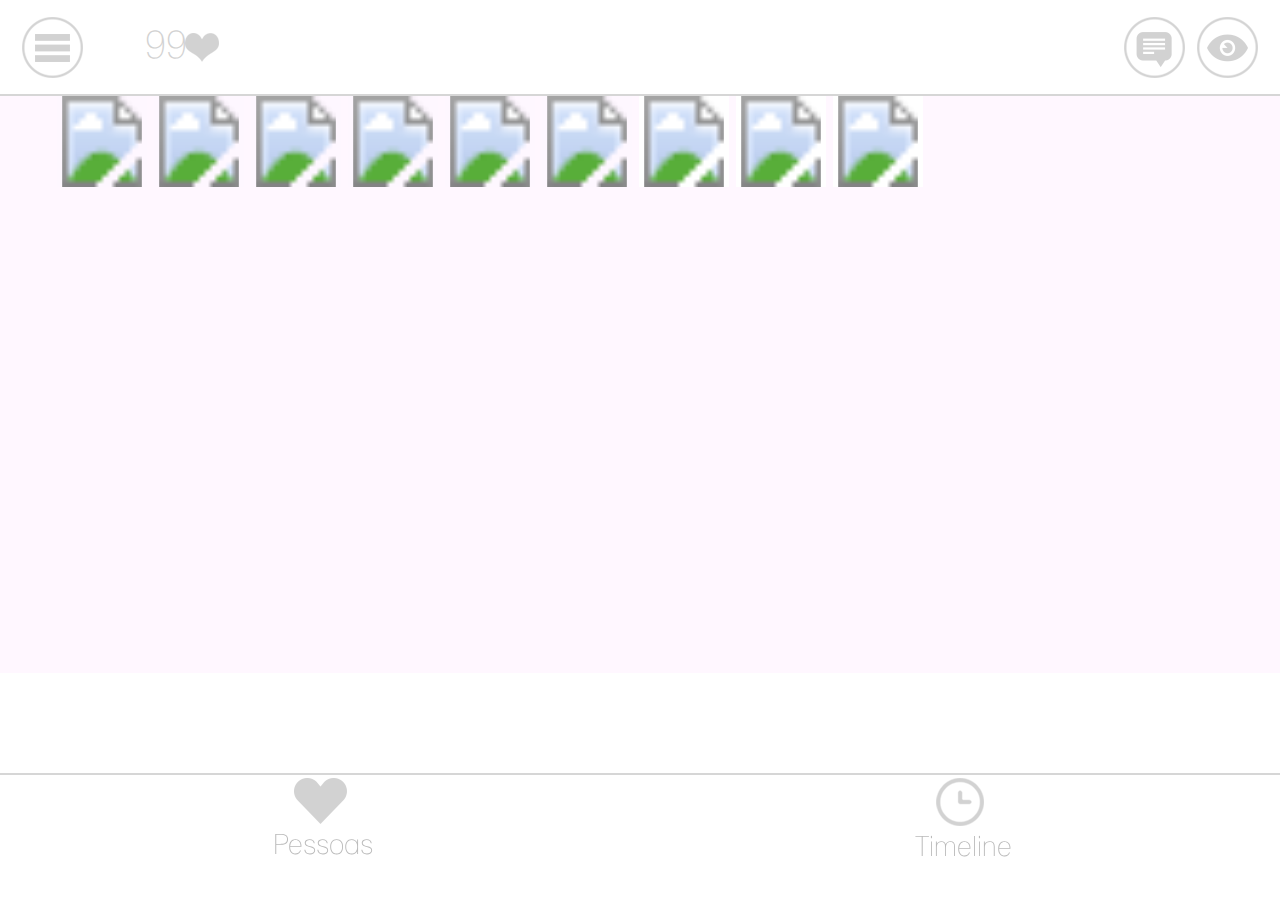
==== index.html @ 4d0c9583 "mobile_testes" ====
<!doctype html>
<html lang="pt-br">
<head>
	<meta charset="UTF-8">
	<meta name="viewport" content="width=device-width, initial-scale=1">
	<title>Principal - After Login</title>
	<link rel="stylesheet" href="css/reset.css">
	<link rel="stylesheet" href="css/fonts.css">
	<link rel="stylesheet" href="css/style.css">
	<script type="text/javascript" src="js/jquery-1.10.2.min.js"></script>
	<script type="text/javascript" src="js/jquery.plugin.html2canvas.js"></script>
	<script type="text/javascript" src="js/html2canvas.js"></script>
	<script type="text/javascript" src="js/functions.js"></script>
</head>
<body>
	<div class="wrap-body">
		<header>
			
			<a class="icon-config"></a>
			<div class="num-likes">
				
				<p>

					99

				</p>

			</div>
			<a href="#" class="icon-blink"></a>
			<a href="#" class="icon-message"></a>

		</header>
		<section class="content">
			
			
			<div class="people-list">
				<ul>
					<li>
						<a href="info-user.html">
							<svg class="svg-image-blur" style="background-color: #fef7ff">
							    <image x="0" y="0"width="90" height="91" xlink:href="http://www.bgkgroup.com.br/lokus/imgs/pessoa-001.jpg" />
							    
							    <filter id="blur-effect-1">
							        <feGaussianBlur stdDeviation="20" />
							    </filter>
							</svg> 
						</a>
					</li>
					<li>
						<a href="info-user.html">
							<svg class="svg-image-blur" style="background-color: #fef7ff">
							    <image x="0" y="0"width="90" height="91" xlink:href="http://www.bgkgroup.com.br/lokus/imgs/pessoa-002.jpg" />
							    
							    <filter id="blur-effect-1">
							        <feGaussianBlur stdDeviation="20" />
							    </filter>
							</svg> 
						</a>
					</li>
					<li>
						<a href="info-user.html">
							<svg class="svg-image-blur" style="background-color: #fef7ff">
							    <image x="0" y="0"width="90" height="91" xlink:href="http://www.bgkgroup.com.br/lokus/imgs/pessoa-003.jpg" />
							    
							    <filter id="blur-effect-1">
							        <feGaussianBlur stdDeviation="20" />
							    </filter>
							</svg> 
						</a>
					</li>
					<li>
						<a href="info-user.html">
							<svg class="svg-image-blur" style="background-color: #fef7ff">
							    <image x="0" y="0"width="90" height="91" xlink:href="http://www.bgkgroup.com.br/lokus/imgs/pessoa-004.jpg" />
							    
							    <filter id="blur-effect-1">
							        <feGaussianBlur stdDeviation="20" />
							    </filter>
							</svg> 
						</a>
					</li>
					<li>
						<a href="info-user.html">
							<svg class="svg-image-blur" style="background-color: #fef7ff">
							    <image x="0" y="0"width="90" height="91" xlink:href="http://www.bgkgroup.com.br/lokus/imgs/pessoa-005.jpg" />
							    
							    <filter id="blur-effect-1">
							        <feGaussianBlur stdDeviation="20" />
							    </filter>
							</svg> 
						</a>
					</li>
					<li>
						<a href="info-user.html">
							<svg class="svg-image-blur" style="background-color: #fef7ff">
							    <image x="0" y="0"width="90" height="91" xlink:href="http://www.bgkgroup.com.br/lokus/imgs/pessoa-006.jpg" />
							    
							    <filter id="blur-effect-1">
							        <feGaussianBlur stdDeviation="20" />
							    </filter>
							</svg> 
						</a>
					</li>
					<li>
						<a href="info-user.html">
							<svg class="svg-image-blur" style="background-color: #fff">
							    <image x="0" y="0"width="90" height="91" xlink:href="http://www.bgkgroup.com.br/lokus/imgs/pessoa-007.jpg" />
							    
							    <filter id="blur-effect-1">
							        <feGaussianBlur stdDeviation="20" />
							    </filter>
							</svg> 
						</a>
					</li>
					<li>
						<a href="info-user.html">
							<svg class="svg-image-blur" style="background-color: #fff">
							    <image x="0" y="0"width="90" height="91" xlink:href="http://www.bgkgroup.com.br/lokus/imgs/pessoa-008.jpg" />
							    
							    <filter id="blur-effect-1">
							        <feGaussianBlur stdDeviation="20" />
							    </filter>
							</svg> 
						</a>
					</li>
					<li>
						<a href="info-user.html">
							<svg class="svg-image-blur" style="background-color: #fff">
							    <image x="0" y="0"width="90" height="91" xlink:href="http://www.bgkgroup.com.br/lokus/imgs/pessoa-009.jpg" />
							    
							    <filter id="blur-effect-1">
							        <feGaussianBlur stdDeviation="20" />
							    </filter>
							</svg> 
						</a>
					</li>

					
				</ul>
			</div>	


		</section>
		<footer>
			<nav>
				<ul>
					<li>
						<div>
							<div class="icon-pessoas"></div>
							<p>Pessoas</p>
						</div>
					</li>
					<li>
						<div>
							<div class="icon-timeline"></div>
							<p>Timeline</p>
						</div>						
					</li>
				</ul>
			</nav>
		</footer>
		<div class="wrap-film">
			<div class="content-config">


				<a href="#" class="icon-back"></a>
				<a href="#" class="icon-meu-perfil">Meu Perfil</a>
				<a href="#" class="icon-logout">Logout</a>
				<a href="#" class="icon-sair">Sair</a>

				<svg>
				  <defs>
				    <filter id="f1" x="0" y="0">
				      <feGaussianBlur in="SourceGraphic" stdDeviation="30" />
				    </filter>
				  </defs>
				  <rect width="100%" height="100%" stroke="transparent" stroke-width="10" fill="white" filter="url(#f1)" style="opacity: 0.8" />
				</svg>
			</div>
			<div class="film"></div>
		</div>
	</div>	
</body>
</html>
---- css/fonts.css ----
/** Generated by FG **/
@font-face {
	font-family: 'Lanenar';
	src: url('fonts/LANENAR_.eot');
	src: local('☺'), url('fonts/LANENAR_.woff') format('woff'), url('fonts/LANENAR_.ttf') format('truetype'), url('fonts/LANENAR_.svg') format('svg');
	font-weight: normal;
	font-style: normal;
}
---- css/style.css ----
body{
	font-family: 'Lanenar';
	overflow: hidden;
}
div.wrap-body{
	width: 100%;
	height: 100%;
	top: 0;
	left: 0;
	overflow: hidden;
	clear: both;
}

/*HEADER*/
div.wrap-body header{
	width: 100%;
	height: 94px;
	border-bottom: 2px solid #d6d6d6;
	position: fixed;
	top: 0;
	background: #fff;
}
div.wrap-body header div.num-likes{
	min-width: 117px;
	height: 61px;
	float: left;
	margin: 0;
	margin-top: 17px;
	background: url('../imgs/icon-heart.png');
	background-repeat: no-repeat;
	background-position: 80px 16px;
}
div.wrap-body header div.num-likes p{
	text-align: right;
	font-size: 2.5em;
	color: #d2d2d2;
	height: 100%;
	display: inline;
	float: right;
	margin-right: 35px;
	padding-top: 6px;
}
div.wrap-body header a.icon-config{
	width: 61px;
	height: 61px;
	display: block;
	background: url('../imgs/icon-config.png');
	cursor:pointer;
	margin: 17px 22px;
	margin-right: :;
	float: left;
}
div.wrap-body header a.icon-config:hover{
	background: url('../imgs/icon-config-on.png');
}
div.wrap-body header a.icon-message{
	width: 61px;
	height: 61px;
	display: block;
	background: url('../imgs/icon-message.png');
	cursor:pointer;
	margin: 17px 12px;
	float: right;
}
div.wrap-body header a.icon-message:hover{
	background: url('../imgs/icon-message-on.png');
}
div.wrap-body header a.icon-blink{
	width: 61px;
	height: 61px;
	display: block;
	background: url('../imgs/icon-blink.png');
	cursor:pointer;
	margin: 17px 22px;
	margin-left: 0;
	float: right;
}
div.wrap-body header a.icon-blink:hover{
	background: url('../imgs/icon-blink-on.png');
}
/*FIM HEDAER*/


/*CONTEUDO*/
div.wrap-body section.content{
	width: 100%;
	height: 577px;
	overflow-x: hidden;
	background: url('../imgs/bg-content.png');
	background-size: cover;
	margin-top: 96px

}

div.wrap-body section.content div.people-list{
	width: 91.04%;
	height: auto;
	margin: 0px auto;
}
div.wrap-body section.content div.people-list ul{
	list-style: none;
}
div.wrap-body section.content div.people-list li{
	float: left;
	width: 90px;
	height: 91px;
	margin-right: 7px;
	margin-bottom: 11px;
	background-color: #000;

}
div.wrap-body section.content div.info-user{
	width: 91.04%;
	margin: 0 auto;
}
div.wrap-body section.content div.info-user div.swipe{
	width: 100%;
	height: 277px;
	overflow: hidden;
    visibility: hidden;
    position: relative;
    margin-top: 25px;
}
.swipe-wrap {
    overflow: hidden;
    position: relative;
}
.swipe-wrap > div {
    float:left;
    width:100%;
    height: 277px;
    position: relative;
}
.banner img{
	border: none;
	margin: 0 auto;
	width: 100%;
}

div.wrap-body section.content div.info-user div.infos-user{
	width: 100%;
	margin: 0 auto;
}
div.wrap-body section.content div.info-user div.infos-user p{
	font-size: 29px;
	color: #bababa;
}
div.wrap-body section.content div.info-user div.infos-user p > span{
	color: #ff813d;
}
div.wrap-body section.content div.info-user div.infos-user ul{
	list-style: none;
	width: 100%;
	padding: 0;
}
div.wrap-body section.content div.info-user div.infos-user li{
	width: 69px;
	height: 69px;
	float: left;
	margin: 4.5px;
	background: #f03;
}

/*FIM CONTEUDO*/

/*FOOTER*/
div.wrap-body footer{
	width: 100%;
	height: 125px;
	border-top: 2px solid #d6d6d6;
	position: fixed;
	bottom: 0px;
}
div.wrap-body footer nav{
	width: 100%;
	height: inherit;
	position: relative;
	margin: 0 auto;
	display: block;
}
div.wrap-body footer nav ul{
	list-style: none;
}
div.wrap-body footer nav li{
	float: left;
	width: 50%;
}
div.wrap-body footer nav li div{
	width: 100%;
	height: inherit;
	position: relative;
	display: block;
	margin: 0;
	padding: 3px;
	cursor: pointer;
}
div.wrap-body footer nav li div:hover > p{
	color: #ff813d;
}
div.wrap-body footer nav li div div.icon-pessoas:hover{
	background: url('../imgs/icon-pessoas-on.png') no-repeat;
}
div.wrap-body footer nav li div div.icon-timeline:hover{
	background: url('../imgs/icon-pessoas-on.png') no-repeat;
}
div.wrap-body footer nav li div div.icon-pessoas{
	width: 53px;
	height: 46px;
	display: block;
	background: url('../imgs/icon-pessoas.png') no-repeat;
	margin: 0 auto;

}
div.wrap-body footer nav li div div.icon-cancelar{
	width: 39px;
	height: 38px;
	display: block;
	background: url('../imgs/icon-cancelar.png') no-repeat;
	margin: 10px auto;

}
div.wrap-body footer nav li div div.icon-blinkar{
	width: 58px;
	height: 53px;
	display: block;
	background: url('../imgs/icon-blinkar.png') no-repeat;
	margin: 7px auto;

}
div.wrap-body footer nav li div div.icon-timeline{
	width: 48px;
	height: 48px;
	display: block;
	background: url('../imgs/icon-timeline.png') no-repeat;
	margin: 0 auto;
}
div.wrap-body footer nav li div p{
	text-align: center;
	width: 100%;
	font-size: 28px;
	color: #bababa;
	margin: 0 auto;
}

/*FIM FOOTER*/



/*MEDIAS QUERIES*/

@media screen and (min-width:320px) and (max-width:479px){
	div.wrap-body header{
		width: 100%;
		height: 76px;
		border-bottom: 2px solid #d6d6d6;
		position: fixed;
		top: 0;
		background: #fff;
		z-index: 999;
	}
	div.wrap-body section.content{
		width: 100%;
		height: 577px;
		overflow-x: hidden;
		background: url('../imgs/bg-content.png');
		background-size: cover;
		margin-top: 76px

}

	div.wrap-body header div.num-likes{
		min-width: 87px;
		height: 61px;
		float: left;
		margin: 0;
		margin-top: 11px;
		background: url('../imgs/icon-heart.png');
		background-repeat: no-repeat;
		background-position: 50px 16px;
	}
	div.wrap-body header div.num-likes p {
		margin-right: 42px
	}
	div.wrap-body header a.icon-config{
		width: 41px;
		height: 41px;
		display: block;
		background: url('../imgs/icon-config.png');
		background-size: contain;
		cursor:pointer;
		margin: 17px 22px;
		margin-right: :;
		float: left;
	}
	div.wrap-body header a.icon-config:hover{
		background: url('../imgs/icon-config-on.png');
		background-size: contain;
	}
	div.wrap-body header a.icon-message{
		width: 41px;
		height: 41px;
		display: block;
		background: url('../imgs/icon-message.png');
		background-size: contain;
		cursor:pointer;
		display: block;
		margin: 17px 12px;
		float: right;
	}
	div.wrap-body header a.icon-message:hover{
		background: url('../imgs/icon-message-on.png');
		background-size: contain;
	}
	div.wrap-body header a.icon-blink{
		width: 41px;
		height: 41px;
		display: block;
		background: url('../imgs/icon-blink.png');
		background-size: contain;
		cursor:pointer;
		display: block;
		margin: 17px 22px;
		margin-left: 0;
		float: right;
	}
	div.wrap-body header a.icon-blink:hover{
		background: url('../imgs/icon-blink-on.png');
		background-size: contain;
	}

	div.wrap-body footer{
		width: 100%;
		height: 105px;
		border-top: 2px solid #d6d6d6;
		position: fixed;
		bottom: 0px;
		background:#fff;
		z-index: 999;
	}
}

@media screen and (min-width:480px) and (max-width:800px){
	div.wrap-body header{
		width: 100%;
		height: 94px;
		border-bottom: 2px solid #d6d6d6;
		position: fixed;
		top: 0;
		background: #fff;
		z-index: 999;
	}

	div.wrap-body header div.num-likes{
		min-width: 87px;
		height: 61px;
		float: left;
		margin: 0;
		margin-top: 11px;
		position: relative;
		clear: both;
		background: url('../imgs/icon-heart.png');
		background-repeat: no-repeat;
		background-position: 50px 16px;
	}
	div.wrap-body header div.num-likes p {
		margin-right: 42px
	}
	div.wrap-body header a.icon-config{
		width: 61px;
		height: 61px;
		display: block;
		background: url('../imgs/icon-config.png');
		background-size: contain;
		cursor:pointer;
		margin: 17px 22px;
		margin-right: :;
		float: left;
	}
	div.wrap-body header a.icon-config:hover{
		background: url('../imgs/icon-config-on.png');
		background-size: contain;
	}
	div.wrap-body header a.icon-message{
		width: 61px;
		height: 61px;
		display: block;
		background: url('../imgs/icon-message.png');
		background-size: contain;
		cursor:pointer;
		margin: 17px 12px;
		float: right;
	}
	div.wrap-body header a.icon-message:hover{
		background: url('../imgs/icon-message-on.png');
		background-size: contain;
	}
	div.wrap-body header a.icon-blink{
		width: 61px;
		height: 61px;
		display: block;
		background: url('../imgs/icon-blink.png');
		background-size: contain;
		cursor:pointer;
		margin: 17px 22px;
		margin-left: 0;
		float: right;
	}
	div.wrap-body header a.icon-blink:hover{
		background: url('../imgs/icon-blink-on.png');
		background-size: contain;
	}

	div.wrap-body footer{
		width: 100%;
		height: 105px;
		border-top: 2px solid #d6d6d6;
		position: fixed;
		bottom: 0px;
		background:#fff;
		z-index: 999;
	}
	
}


/*FIM QUERIES */

div.wrap-film{
	width: 100%;
	height: 100%;
	position: absolute;
	top: 0;
	left: 0;
	/*background-color: rgba(0,0,0,0.3);
	clip: rect(0, 64%, 100%, 36%);*/
	z-index: 999;
	display: none;
	overflow: hidden;
}
div.wrap-film div.content-config{
	width: 64%;
	height: 100%;
	background-color: rgba(255,255,255,0.8);
	position: absolute;
	left: -64%;
	top: 0;
}
div.wrap-film div.film{
	width: 36%;
	height: 100%;
	background-color: rgba(0,0,0,0.4);
	position: absolute;
	right: 0%;
	top: 0;
}
div.wrap-film div.content-config svg{
	width: 90px;
	height: 91px;
	position: absolute;
	background-color: transparent;
	top: 0;
	left: 0;
}

a.icon-back{
	width: 61px;
	height: 61px;
	position: absolute;
	top: 17px;
	left: 22px;
	background: url('../imgs/icon-back.png');
	display: block;
	z-index: 999999;
}
a.icon-meu-perfil{
	position: absolute;
	top: 120px;
	left: 22px;
	background: url('../imgs/icon-meu-perfil.png') top left no-repeat;
	display: block;
	padding-left: 35px;
	text-decoration: none;
	z-index: 999999;
	font-size: 30px;
	color: #d2d2d2;
}
a.icon-logout{
	position: absolute;
	top: 189px;
	left: 22px;
	background: url('../imgs/icon-logout.png') top left no-repeat;
	padding-left: 35px;
	text-decoration: none;
	display: block;
	z-index: 999999;
	font-size: 30px;
	color: #d2d2d2;
}
a.icon-sair{
	position: absolute;
	top: 252px;
	left: 22px;
	background: url('../imgs/icon-sair.png') top left no-repeat;
	padding-left: 35px;
	text-decoration: none;
	display: block;
	z-index: 999999;
	font-size: 30px;
	color: #d2d2d2;
}
.svg-image-blur{
	width: 90px;
	height: 91px;
	position: absolute;
}
.svg-image { filter:url(#blur-effect-1); }
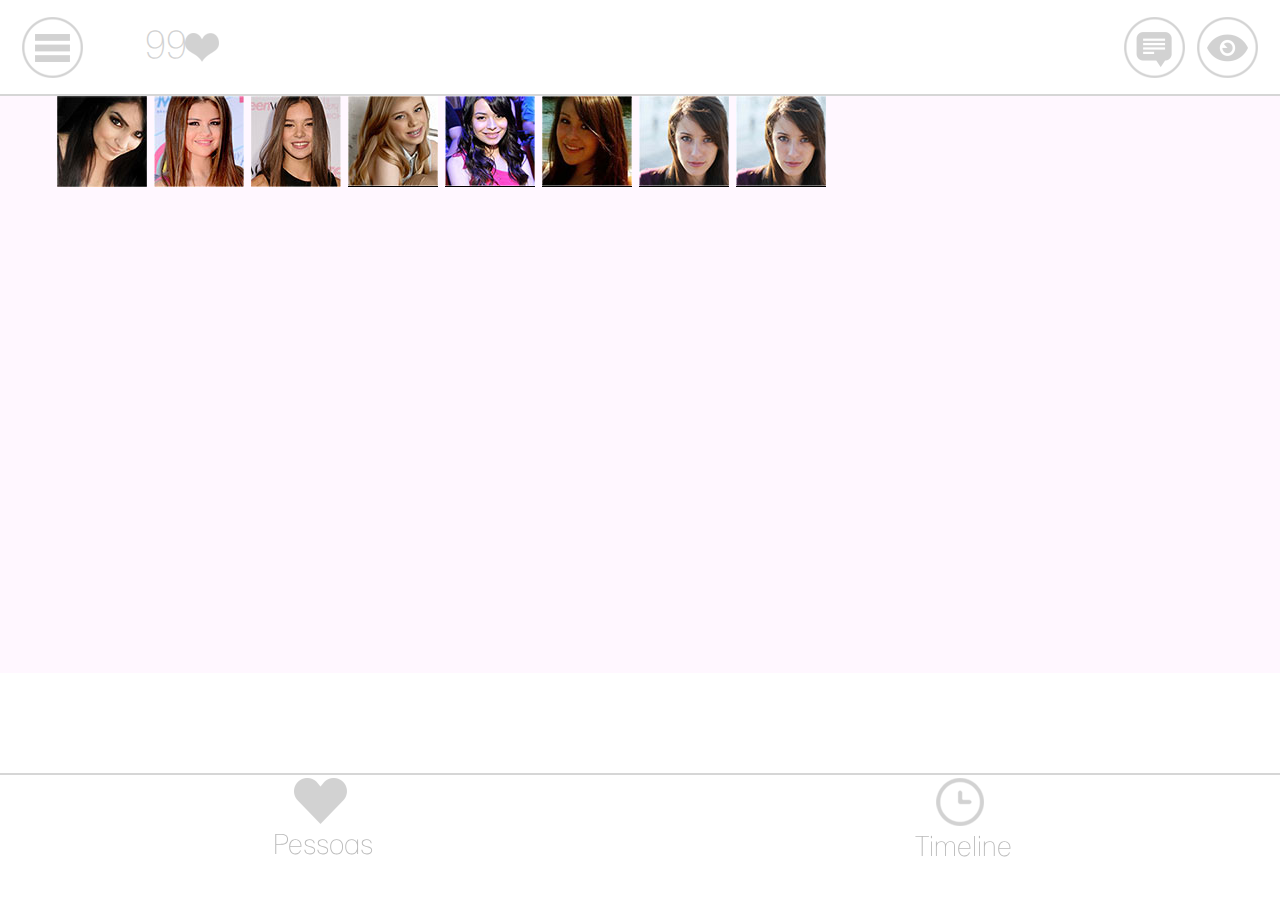
==== commit d8b86598: "Css Adjustments / IOS 7 Blur Effect - Config Panel" ====
--- a/index.html
+++ b/index.html
@@ -7,9 +7,8 @@
 	<link rel="stylesheet" href="css/reset.css">
 	<link rel="stylesheet" href="css/fonts.css">
 	<link rel="stylesheet" href="css/style.css">
-	<script type="text/javascript" src="js/jquery-1.10.2.min.js"></script>
-	<script type="text/javascript" src="js/jquery.plugin.html2canvas.js"></script>
-	<script type="text/javascript" src="js/html2canvas.js"></script>
+	<script type="text/javascript" src="js/zeptojs.js"></script>
+	<script type="text/javascript" src="js/fx_methods.js"></script>
 	<script type="text/javascript" src="js/functions.js"></script>
 </head>
 <body>
@@ -30,112 +29,20 @@
 			<a href="#" class="icon-message"></a>
 
 		</header>
-		<section class="content">
+		<section class="content" id="wrapper">
 			
 			
 			<div class="people-list">
 				<ul>
-					<li>
-						<a href="info-user.html">
-							<svg class="svg-image-blur" style="background-color: #fef7ff">
-							    <image x="0" y="0"width="90" height="91" xlink:href="http://www.bgkgroup.com.br/lokus/imgs/pessoa-001.jpg" />
-							    
-							    <filter id="blur-effect-1">
-							        <feGaussianBlur stdDeviation="20" />
-							    </filter>
-							</svg> 
-						</a>
-					</li>
-					<li>
-						<a href="info-user.html">
-							<svg class="svg-image-blur" style="background-color: #fef7ff">
-							    <image x="0" y="0"width="90" height="91" xlink:href="http://www.bgkgroup.com.br/lokus/imgs/pessoa-002.jpg" />
-							    
-							    <filter id="blur-effect-1">
-							        <feGaussianBlur stdDeviation="20" />
-							    </filter>
-							</svg> 
-						</a>
-					</li>
-					<li>
-						<a href="info-user.html">
-							<svg class="svg-image-blur" style="background-color: #fef7ff">
-							    <image x="0" y="0"width="90" height="91" xlink:href="http://www.bgkgroup.com.br/lokus/imgs/pessoa-003.jpg" />
-							    
-							    <filter id="blur-effect-1">
-							        <feGaussianBlur stdDeviation="20" />
-							    </filter>
-							</svg> 
-						</a>
-					</li>
-					<li>
-						<a href="info-user.html">
-							<svg class="svg-image-blur" style="background-color: #fef7ff">
-							    <image x="0" y="0"width="90" height="91" xlink:href="http://www.bgkgroup.com.br/lokus/imgs/pessoa-004.jpg" />
-							    
-							    <filter id="blur-effect-1">
-							        <feGaussianBlur stdDeviation="20" />
-							    </filter>
-							</svg> 
-						</a>
-					</li>
-					<li>
-						<a href="info-user.html">
-							<svg class="svg-image-blur" style="background-color: #fef7ff">
-							    <image x="0" y="0"width="90" height="91" xlink:href="http://www.bgkgroup.com.br/lokus/imgs/pessoa-005.jpg" />
-							    
-							    <filter id="blur-effect-1">
-							        <feGaussianBlur stdDeviation="20" />
-							    </filter>
-							</svg> 
-						</a>
-					</li>
-					<li>
-						<a href="info-user.html">
-							<svg class="svg-image-blur" style="background-color: #fef7ff">
-							    <image x="0" y="0"width="90" height="91" xlink:href="http://www.bgkgroup.com.br/lokus/imgs/pessoa-006.jpg" />
-							    
-							    <filter id="blur-effect-1">
-							        <feGaussianBlur stdDeviation="20" />
-							    </filter>
-							</svg> 
-						</a>
-					</li>
-					<li>
-						<a href="info-user.html">
-							<svg class="svg-image-blur" style="background-color: #fff">
-							    <image x="0" y="0"width="90" height="91" xlink:href="http://www.bgkgroup.com.br/lokus/imgs/pessoa-007.jpg" />
-							    
-							    <filter id="blur-effect-1">
-							        <feGaussianBlur stdDeviation="20" />
-							    </filter>
-							</svg> 
-						</a>
-					</li>
-					<li>
-						<a href="info-user.html">
-							<svg class="svg-image-blur" style="background-color: #fff">
-							    <image x="0" y="0"width="90" height="91" xlink:href="http://www.bgkgroup.com.br/lokus/imgs/pessoa-008.jpg" />
-							    
-							    <filter id="blur-effect-1">
-							        <feGaussianBlur stdDeviation="20" />
-							    </filter>
-							</svg> 
-						</a>
-					</li>
-					<li>
-						<a href="info-user.html">
-							<svg class="svg-image-blur" style="background-color: #fff">
-							    <image x="0" y="0"width="90" height="91" xlink:href="http://www.bgkgroup.com.br/lokus/imgs/pessoa-009.jpg" />
-							    
-							    <filter id="blur-effect-1">
-							        <feGaussianBlur stdDeviation="20" />
-							    </filter>
-							</svg> 
-						</a>
-					</li>
-
-					
+					<li><a href="info-user.html"><img src="imgs/pessoa-001.jpg" /></a></li>
+					<li><a href="info-user.html"><img src="imgs/pessoa-002.jpg" /></a></li>
+					<li><a href="info-user.html"><img src="imgs/pessoa-003.jpg" /></a></li>
+					<li><a href="info-user.html"><img src="imgs/pessoa-004.jpg" /></a></li>
+					<li><a href="info-user.html"><img src="imgs/pessoa-005.jpg" /></a></li>
+					<li><a href="info-user.html"><img src="imgs/pessoa-006.jpg" /></a></li>
+					<li><a href="info-user.html"><img src="imgs/pessoa-007.jpg" /></a></li>
+					<li><a href="info-user.html"><img src="imgs/pessoa-008.jpg" /></a></li>
+				
 				</ul>
 			</div>	
 
@@ -177,8 +84,11 @@
 				  <rect width="100%" height="100%" stroke="transparent" stroke-width="10" fill="white" filter="url(#f1)" style="opacity: 0.8" />
 				</svg>
 			</div>
+			<div class="content-blur"></div>
+			<div class="fundo-blur"></div>
 			<div class="film"></div>
 		</div>
-	</div>	
+	</div>
+	<canvas></canvas>	
 </body>
 </html>--- a/css/style.css
+++ b/css/style.css
@@ -438,12 +438,12 @@
 	overflow: hidden;
 }
 div.wrap-film div.content-config{
-	width: 64%;
 	height: 100%;
 	background-color: rgba(255,255,255,0.8);
 	position: absolute;
+	margin:0;
+	height:100%;
 	left: -64%;
-	top: 0;
 }
 div.wrap-film div.film{
 	width: 36%;
